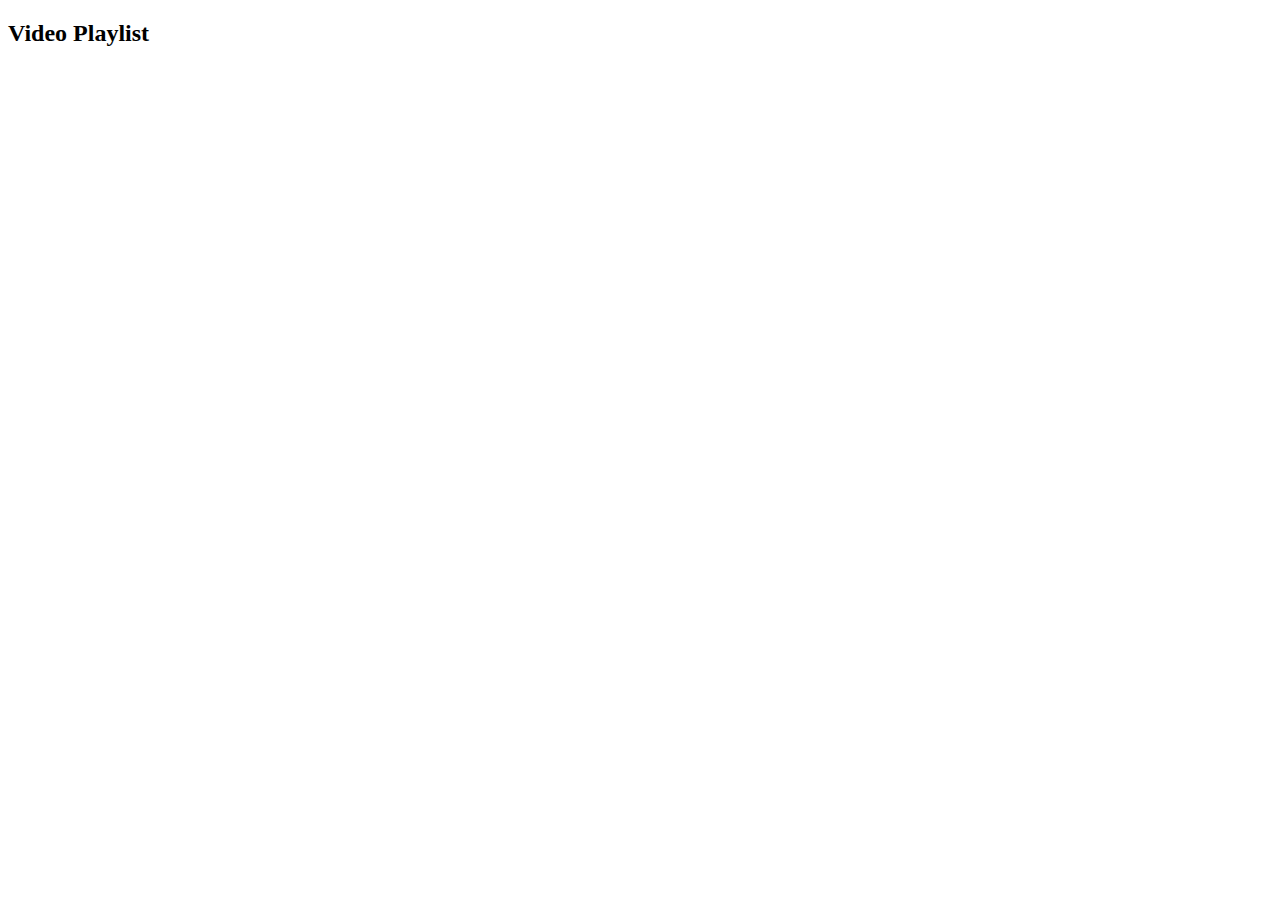
==== Main/index.html @ 9e074605 "Implemented automatic loading of the first video in the playlist on page load and enabled automatic " ====
<!DOCTYPE html>
<html lang="en">
<head>
    <meta charset="UTF-8">
    <meta name="viewport" content="width=device-width, initial-scale=1.0">
    <!-- Latest compiled and minified CSS -->
    <link href="https://cdn.jsdelivr.net/npm/bootstrap@5.3.2/dist/css/bootstrap.min.css" rel="stylesheet" 
        integrity="sha384-T3c6CoIi6uLrA9TneNEoa7RxnatzjcDSCmG1MXxSR1GAsXEV/Dwwykc2MPK8M2HN" crossorigin="anonymous">
    <!-- Link to Video.js CSS -->
    <link href="https://vjs.zencdn.net/7.16.0/video-js.css" rel="stylesheet">
    <!-- Link to your custom CSS file -->
    <link href="css/playlist-styles.css" rel="stylesheet">
</head>
<body>
    <div class="container mt-4">
        <div class="row">
            <!-- Playlist -->
            <div class="col-md-4">
                <h2>Video Playlist</h2>
                <ul id="video-playlist" class="list-group"></ul>
            </div>
            <!-- Video Player -->
            <div class="col-md-8">
                <video
                    id="video-player"
                    class="video-js vjs-default-skin"
                    preload="auto"
                    width="1080" 
                    height="auto"
                    data-setup='{
                        "controls": true,
                        "controlBar": {
                            "volumeMenuButton": false
                        },
                        "userActions": {
                            "click": true
                        }
                    }'>
                    <!-- No source element here; it will be added dynamically via JavaScript -->
                </video>
            </div>
        </div>
    </div>

    <!-- Link to Bootstrap and Video.js JavaScript libraries -->
    <!-- Latest compiled and minified JavaScript -->
    <script src="https://cdn.jsdelivr.net/npm/bootstrap@5.3.2/dist/js/bootstrap.bundle.min.js" 
        integrity="sha384-C6RzsynM9kWDrMNeT87bh95OGNyZPhcTNXj1NW7RuBCsyN/o0jlpcV8Qyq46cDfL" crossorigin="anonymous"></script>
    <script src="https://vjs.zencdn.net/7.16.0/video.js"></script>
    <!-- Include the JavaScript file for playlist functionality -->
    <script src="js/playlist-script.js"></script>
</body>
</html>
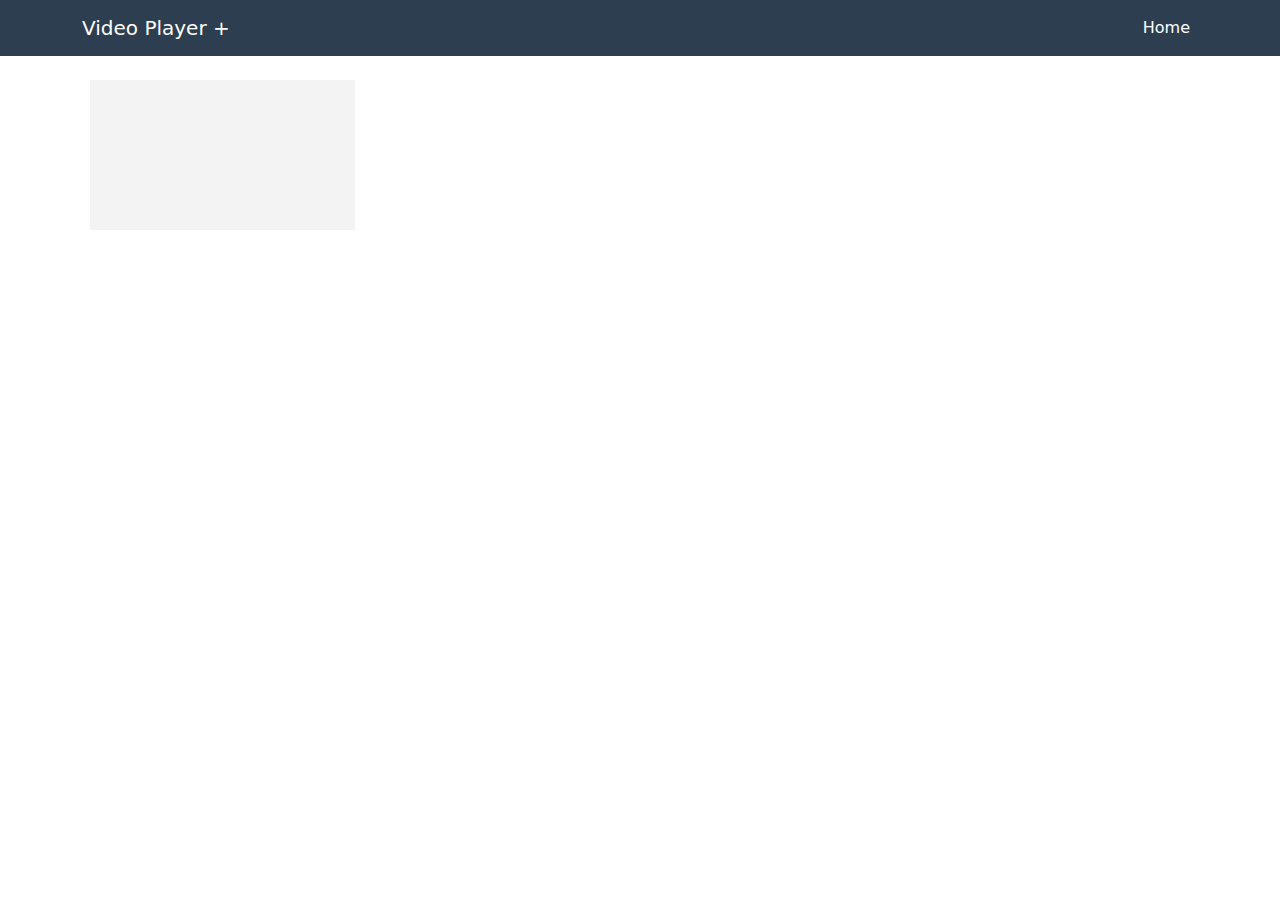
==== commit 5504b3b8: "Fixes and Version Updates" ====
--- a/Main/index.html
+++ b/Main/index.html
@@ -4,50 +4,63 @@
     <meta charset="UTF-8">
     <meta name="viewport" content="width=device-width, initial-scale=1.0">
     <!-- Latest compiled and minified CSS -->
-    <link href="https://cdn.jsdelivr.net/npm/bootstrap@5.3.2/dist/css/bootstrap.min.css" rel="stylesheet" 
-        integrity="sha384-T3c6CoIi6uLrA9TneNEoa7RxnatzjcDSCmG1MXxSR1GAsXEV/Dwwykc2MPK8M2HN" crossorigin="anonymous">
+    <link href="https://cdn.jsdelivr.net/npm/bootstrap@5.3.3/dist/css/bootstrap.min.css" 
+    rel="stylesheet" integrity="sha384-QWTKZyjpPEjISv5WaRU9OFeRpok6YctnYmDr5pNlyT2bRjXh0JMhjY6hW+ALEwIH" crossorigin="anonymous">
     <!-- Link to Video.js CSS -->
-    <link href="https://vjs.zencdn.net/7.16.0/video-js.css" rel="stylesheet">
+    <link href="https://vjs.zencdn.net/8.12.0/video-js.css" rel="stylesheet" />
     <!-- Link to your custom CSS file -->
     <link href="css/playlist-styles.css" rel="stylesheet">
 </head>
 <body>
+    <!-- Menu Bar -->
+    <nav class="navbar navbar-expand-lg navbar-light dark-navbar">
+        <div class="container">
+            <!-- Brand/Title -->
+            <a class="navbar-brand" href="#">Video Player +</a>
+
+            <!-- Home Link -->
+            <ul class="navbar-nav">
+                <li class="nav-item">
+                    <a class="nav-link" href="http://localhost">Home</a>
+                </li>
+                <!-- Add more menu items and links here -->
+            </ul>
+        </div>
+    </nav>
+
     <div class="container mt-4">
         <div class="row">
-            <!-- Playlist -->
-            <div class="col-md-4">
-                <h2>Video Playlist</h2>
-                <ul id="video-playlist" class="list-group"></ul>
+            <!-- Playlist (hidden by default) -->
+            <div class="col-md-3" id="video-playlist">
+                <ul class="list-group"></ul>
             </div>
             <!-- Video Player -->
-            <div class="col-md-8">
-                <video
-                    id="video-player"
-                    class="video-js vjs-default-skin"
-                    preload="auto"
-                    width="1080" 
-                    height="auto"
-                    data-setup='{
-                        "controls": true,
-                        "controlBar": {
-                            "volumeMenuButton": false
-                        },
-                        "userActions": {
-                            "click": true
-                        }
-                    }'>
-                    <!-- No source element here; it will be added dynamically via JavaScript -->
-                </video>
+            <div class="col-md-9">
+                <div class="video-container">
+                    <video
+                        id="video-player"
+                        class="video-js vjs-default-skin vjs-fluid"
+                        preload="auto"
+                        data-setup='{
+                            "controls": true,
+                            "controlBar": {
+                                "volumeMenuButton": false
+                            },
+                            "userActions": {
+                                "click": true
+                            }
+                        }'>
+                    </video>
+                </div>
             </div>
         </div>
     </div>
 
     <!-- Link to Bootstrap and Video.js JavaScript libraries -->
     <!-- Latest compiled and minified JavaScript -->
-    <script src="https://cdn.jsdelivr.net/npm/bootstrap@5.3.2/dist/js/bootstrap.bundle.min.js" 
-        integrity="sha384-C6RzsynM9kWDrMNeT87bh95OGNyZPhcTNXj1NW7RuBCsyN/o0jlpcV8Qyq46cDfL" crossorigin="anonymous"></script>
-    <script src="https://vjs.zencdn.net/7.16.0/video.js"></script>
-    <!-- Include the JavaScript file for playlist functionality -->
-    <script src="js/playlist-script.js"></script>
+    <script src="https://cdn.jsdelivr.net/npm/bootstrap@5.3.3/dist/js/bootstrap.bundle.min.js" 
+    integrity="sha384-YvpcrYf0tY3lHB60NNkmXc5s9fDVZLESaAA55NDzOxhy9GkcIdslK1eN7N6jIeHz" crossorigin="anonymous"></script>
+    <script src="https://vjs.zencdn.net/8.12.0/video.min.js"></script>
+    <script src="js/script.js"></script>
 </body>
-</html>
+</html>--- a/Main/css/playlist-styles.css
+++ b/Main/css/playlist-styles.css
@@ -0,0 +1,53 @@
+/* Custom CSS for the dark-colored navbar */
+.dark-navbar {
+    background-color: #2C3E50; /* Use your preferred dark color */
+}
+
+/* Set the font color to white for elements inside the navbar */
+.dark-navbar a {
+    color: #ffffff; /* Set font color to white */
+}
+
+/* Custom styles for the playlist */
+#video-playlist {
+    background-color: #f3f3f3; /* Darker white background */
+    max-height: 400px; /* Maximum height, make it scrollable */
+    overflow-y: auto; /* Enable vertical scrolling */
+}
+
+/* Center the play button within the video player */
+.video-js .vjs-big-play-button {
+    position: absolute;
+    top: 50%;
+    left: 50%;
+    transform: translate(-50%, -50%);
+}
+
+/* Styles for larger screens (greater than 576px) */
+@media (min-width: 576px) {
+    .video-container {
+        display: flex;
+    }
+    #video-player {
+        flex: 2;
+    }
+    #video-playlist {
+        flex: 1;
+        margin-left: 20px; /* Example: Add margin for spacing */
+    }
+}
+
+/* Styles for smaller screens (less than 576px) */
+@media (max-width: 575px) {
+    .video-container {
+        display: flex;
+        flex-direction: column;
+    }
+    #video-player {
+        /* Adjust player size or other styles as needed */
+    }
+    #video-playlist {
+        order: 2; /* Ensure playlist appears after video player in stacking order */
+        margin-top: 20px; /* Example: Add margin for spacing */
+    }
+}
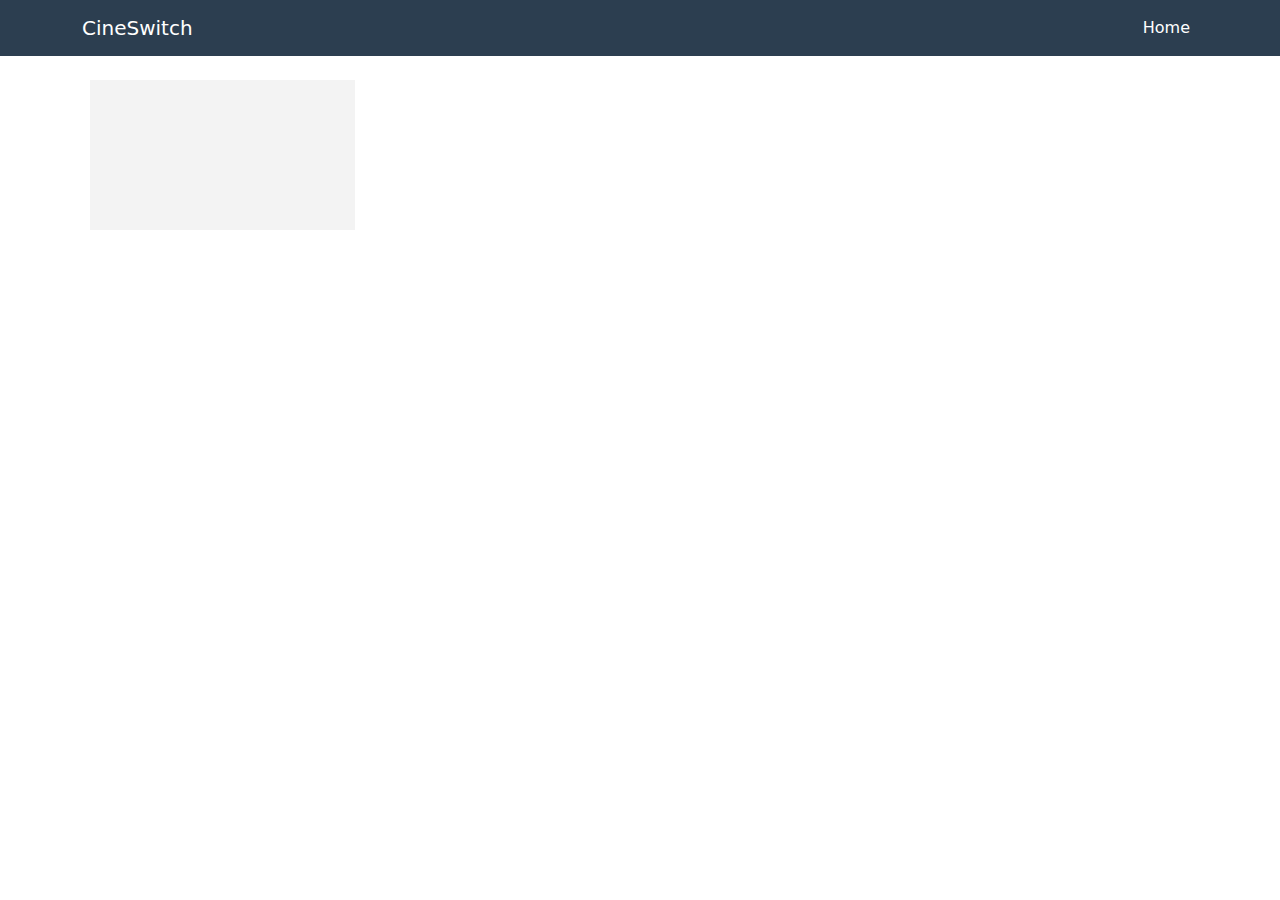
==== commit 5441f4ff: "Cleaned up unused files and updated project branding" ====
--- a/Main/index.html
+++ b/Main/index.html
@@ -16,21 +16,20 @@
     <nav class="navbar navbar-expand-lg navbar-light dark-navbar">
         <div class="container">
             <!-- Brand/Title -->
-            <a class="navbar-brand" href="#">Video Player +</a>
+            <a class="navbar-brand" href="#">CineSwitch</a>
 
             <!-- Home Link -->
             <ul class="navbar-nav">
                 <li class="nav-item">
                     <a class="nav-link" href="http://localhost">Home</a>
                 </li>
-                <!-- Add more menu items and links here -->
             </ul>
         </div>
     </nav>
 
     <div class="container mt-4">
         <div class="row">
-            <!-- Playlist (hidden by default) -->
+            <!-- Playlist -->
             <div class="col-md-3" id="video-playlist">
                 <ul class="list-group"></ul>
             </div>
@@ -52,15 +51,16 @@
                         }'>
                     </video>
                 </div>
+                <!-- Loading Spinner -->
+                <div id="loading-spinner" style="display:none;">Loading...</div>
             </div>
         </div>
     </div>
 
     <!-- Link to Bootstrap and Video.js JavaScript libraries -->
-    <!-- Latest compiled and minified JavaScript -->
     <script src="https://cdn.jsdelivr.net/npm/bootstrap@5.3.3/dist/js/bootstrap.bundle.min.js" 
     integrity="sha384-YvpcrYf0tY3lHB60NNkmXc5s9fDVZLESaAA55NDzOxhy9GkcIdslK1eN7N6jIeHz" crossorigin="anonymous"></script>
     <script src="https://vjs.zencdn.net/8.12.0/video.min.js"></script>
     <script src="js/script.js"></script>
 </body>
-</html>+</html>
